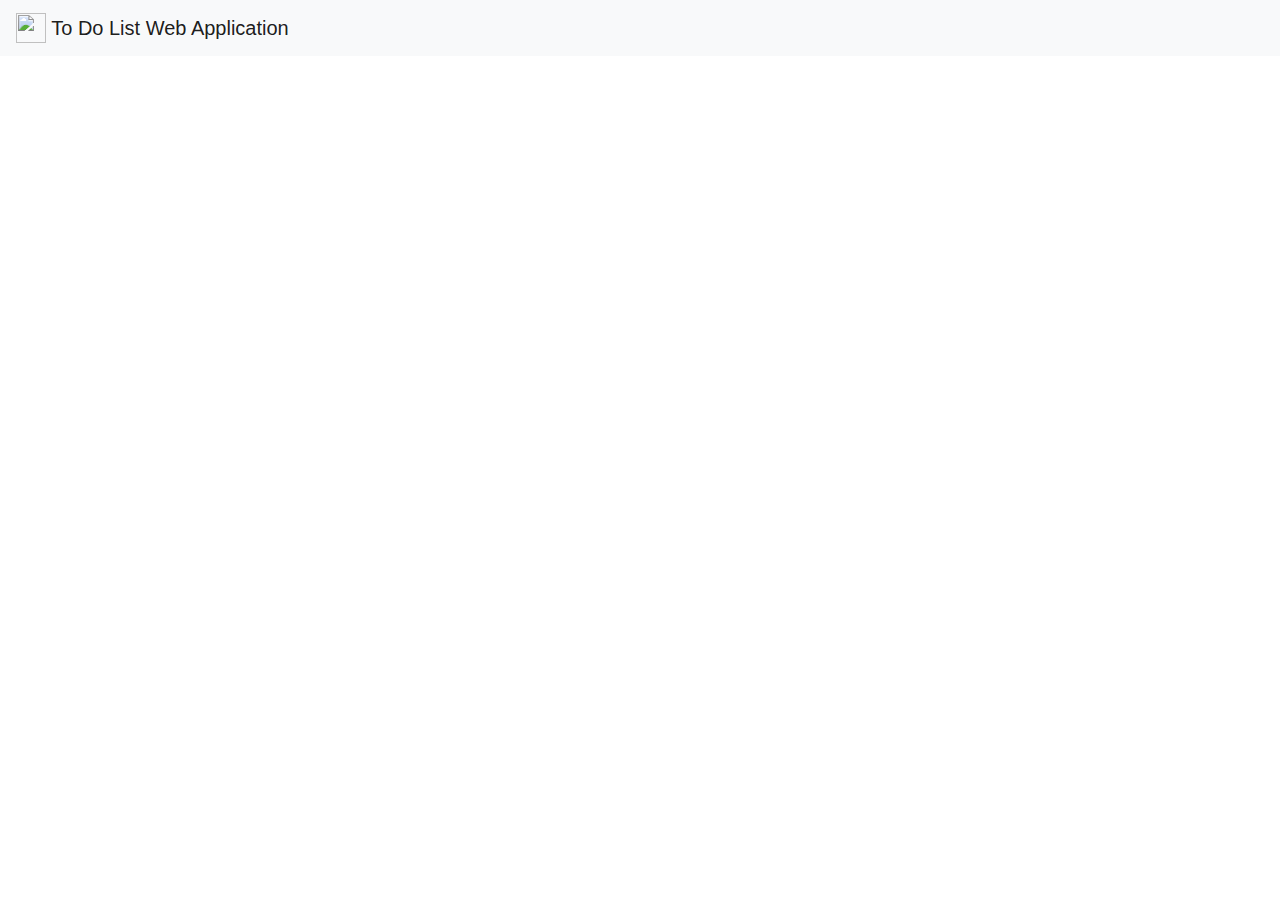
==== index.html @ 293b6477 "added bootstrap nav bar to the page." ====
<!DOCTYPE html>
<html lang="en">
<head>
    <meta charset="UTF-8">
    <meta name="viewport" content="width=device-width, initial-scale=1.0">
    <meta http-equiv="X-UA-Compatible" content="ie=edge">
    <!--bOOTSTRAP CSS STARTS HERE-->
    <link rel="stylesheet" href="https://stackpath.bootstrapcdn.com/bootstrap/4.3.1/css/bootstrap.min.css" integrity="sha384-ggOyR0iXCbMQv3Xipma34MD+dH/1fQ784/j6cY/iJTQUOhcWr7x9JvoRxT2MZw1T" crossorigin="anonymous">
    <!--BOOTSTRAP CSS ENDS HERE-->

    

    <!--CUSTOM JQUERY SCRIPT STARTS HERE-->

    <!--CUSTOM JQUERY SCRIPT ENDS HERE-->


    <!--MY CUSTOM CSS FILE STARTS HERE-->
    <link rel="stylesheet" href="css/todo.css" type="text/css">
    <!--MY CUSTOM CSS FILE ENDS HERE-->

    <title>TO DO LIST APP</title>
</head>
<body>

    <nav class="navbar navbar-light bg-light">
        <a class="navbar-brand" href="#">
            <img src="/docs/4.3/assets/brand/bootstrap-solid.svg" width="30" height="30" class="d-inline-block align-top" alt="">
            To Do List Web Application
        </a>
    </nav>



 <script src="https://code.jquery.com/jquery-3.3.1.slim.min.js" integrity="sha384-q8i/X+965DzO0rT7abK41JStQIAqVgRVzpbzo5smXKp4YfRvH+8abtTE1Pi6jizo" crossorigin="anonymous"></script>
<script src="https://cdnjs.cloudflare.com/ajax/libs/popper.js/1.14.7/umd/popper.min.js" integrity="sha384-UO2eT0CpHqdSJQ6hJty5KVphtPhzWj9WO1clHTMGa3JDZwrnQq4sF86dIHNDz0W1" crossorigin="anonymous"></script>
<script src="https://stackpath.bootstrapcdn.com/bootstrap/4.3.1/js/bootstrap.min.js" integrity="sha384-JjSmVgyd0p3pXB1rRibZUAYoIIy6OrQ6VrjIEaFf/nJGzIxFDsf4x0xIM+B07jRM" crossorigin="anonymous"></script>   
</body>
</html>
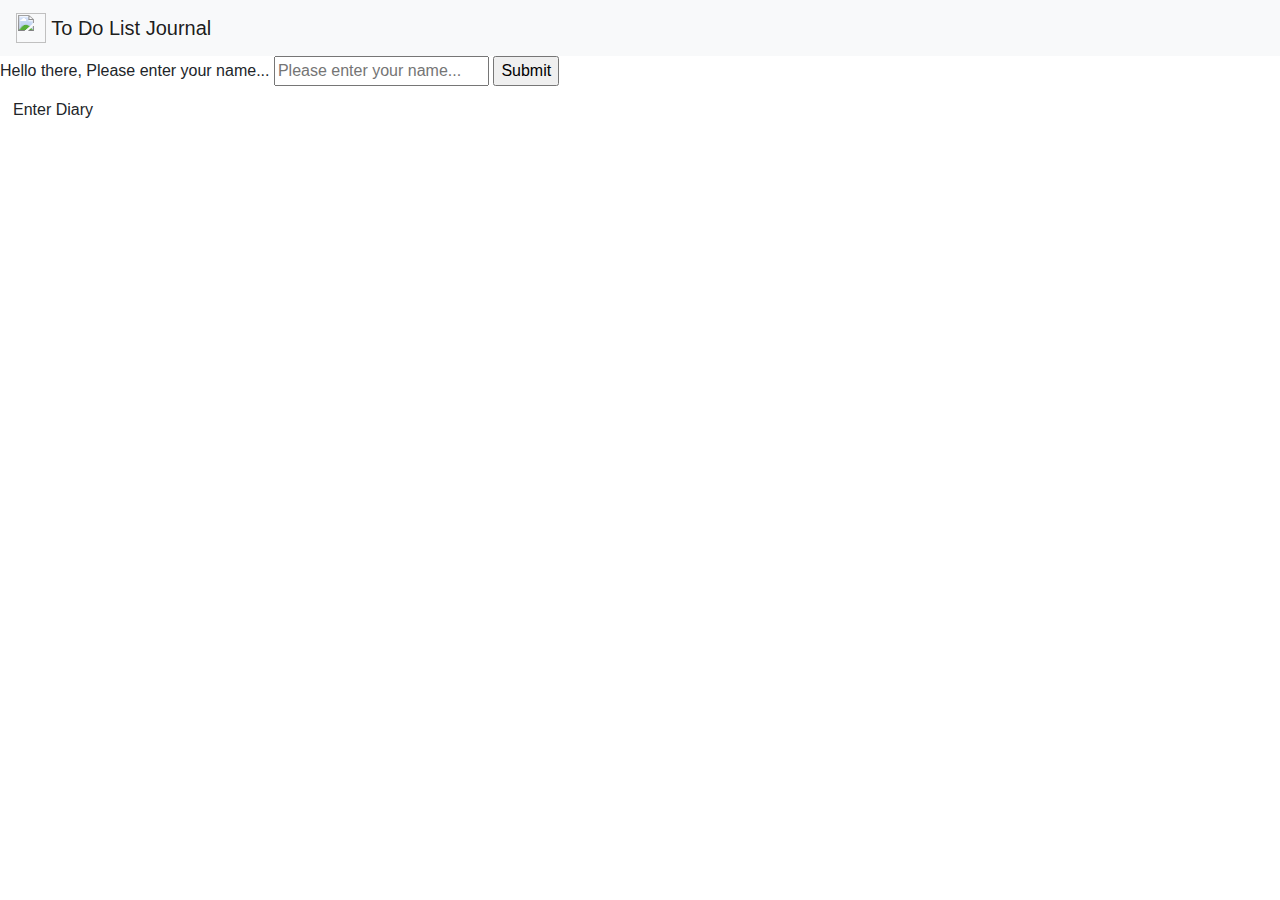
==== commit 869d9a5d: "created a form to store the name of the user ." ====
--- a/index.html
+++ b/index.html
@@ -26,9 +26,21 @@
     <nav class="navbar navbar-light bg-light">
         <a class="navbar-brand" href="#">
             <img src="/docs/4.3/assets/brand/bootstrap-solid.svg" width="30" height="30" class="d-inline-block align-top" alt="">
-            To Do List Web Application
+            To Do List Journal
         </a>
     </nav>
+
+    <form role="form" action="todo.php" method="POST">
+        <label for="name">Hello there, Please enter your name...</label>
+        <input type ="name" placeholder="Please enter your name...">
+        <input type ="submit"name ="Enter Journal Page">
+
+    </form>
+    <div class="launch">
+
+        <a id="enterButton" class="btn" href="todo.php"> Enter Diary</a>
+
+    </div>
 
 
 
